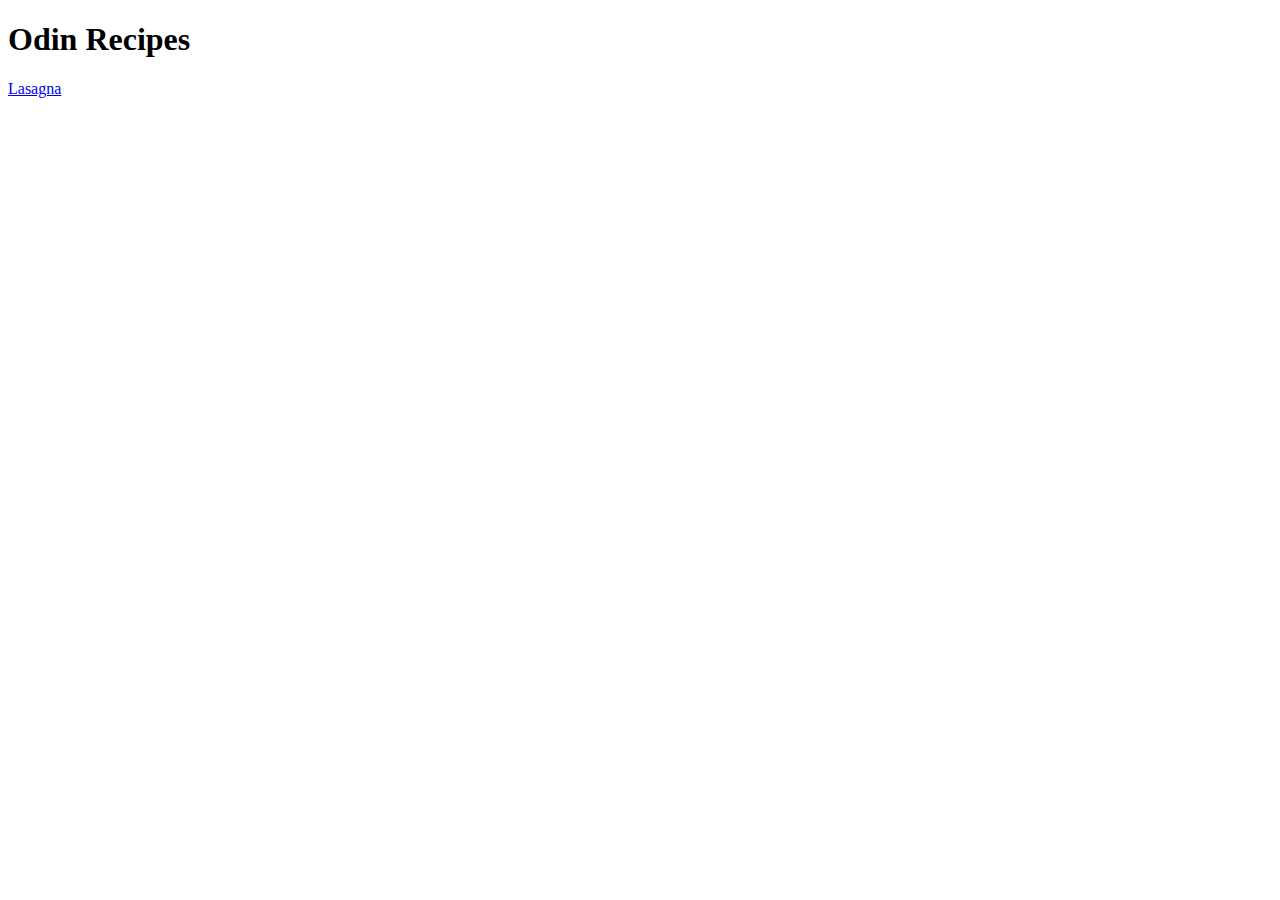
==== index.html @ 67384045 "Created Lasagna page, adding images, lists and descriptions" ====
<!DOCTYPE html>
<html lang = "en">
    <head>
        <meta charset=""UTF-8">
        <title>Odin Recipes</title>
    </head>

    <body>
        <h1>Odin Recipes</h1>
        <a href="recipes/lasagna.html">Lasagna</a>

    </body>
</html>
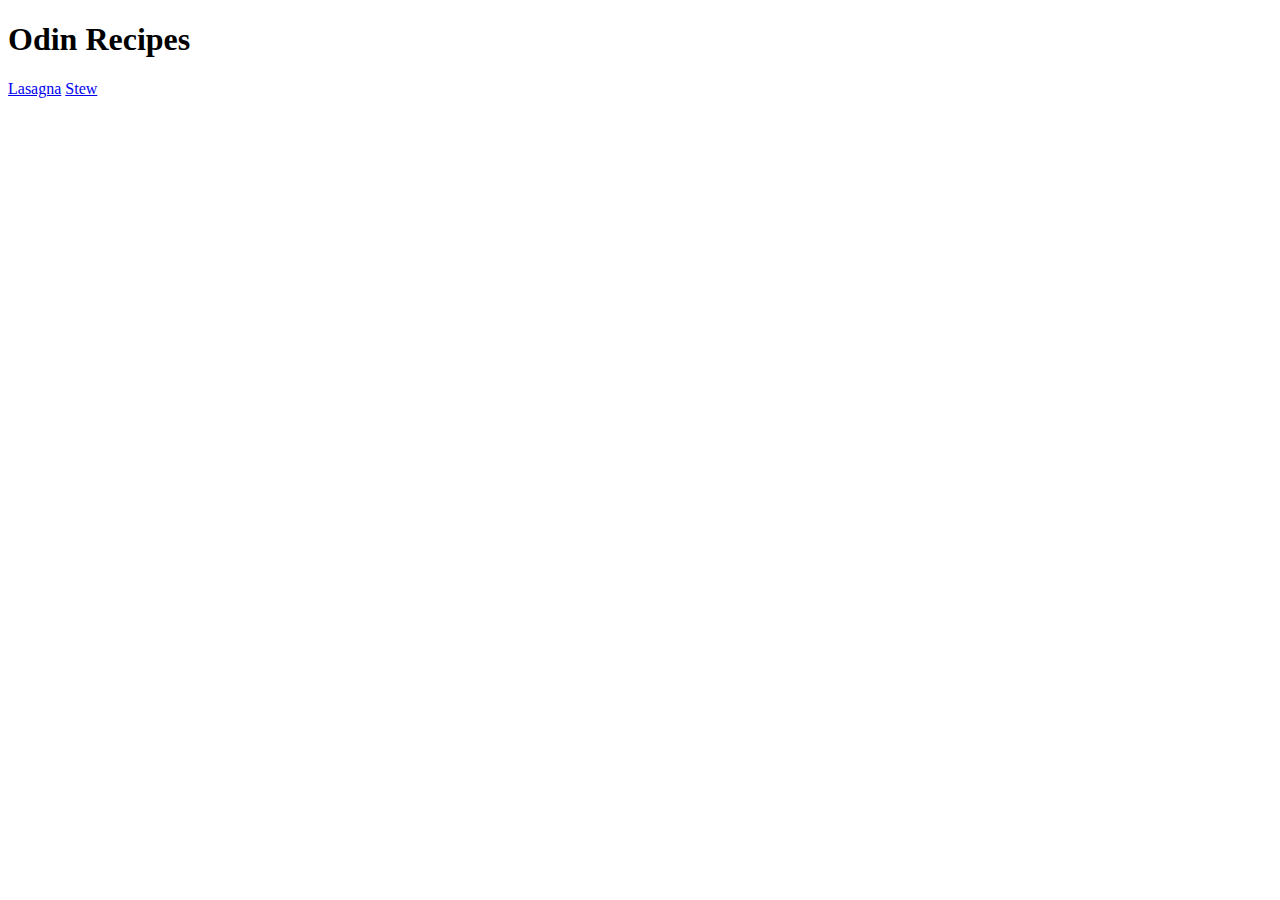
==== commit 61b1f3ce: "Added stew cite" ====
--- a/index.html
+++ b/index.html
@@ -8,6 +8,7 @@
     <body>
         <h1>Odin Recipes</h1>
         <a href="recipes/lasagna.html">Lasagna</a>
+        <a href="recipes/stew.html">Stew</a>
 
     </body>
 </html>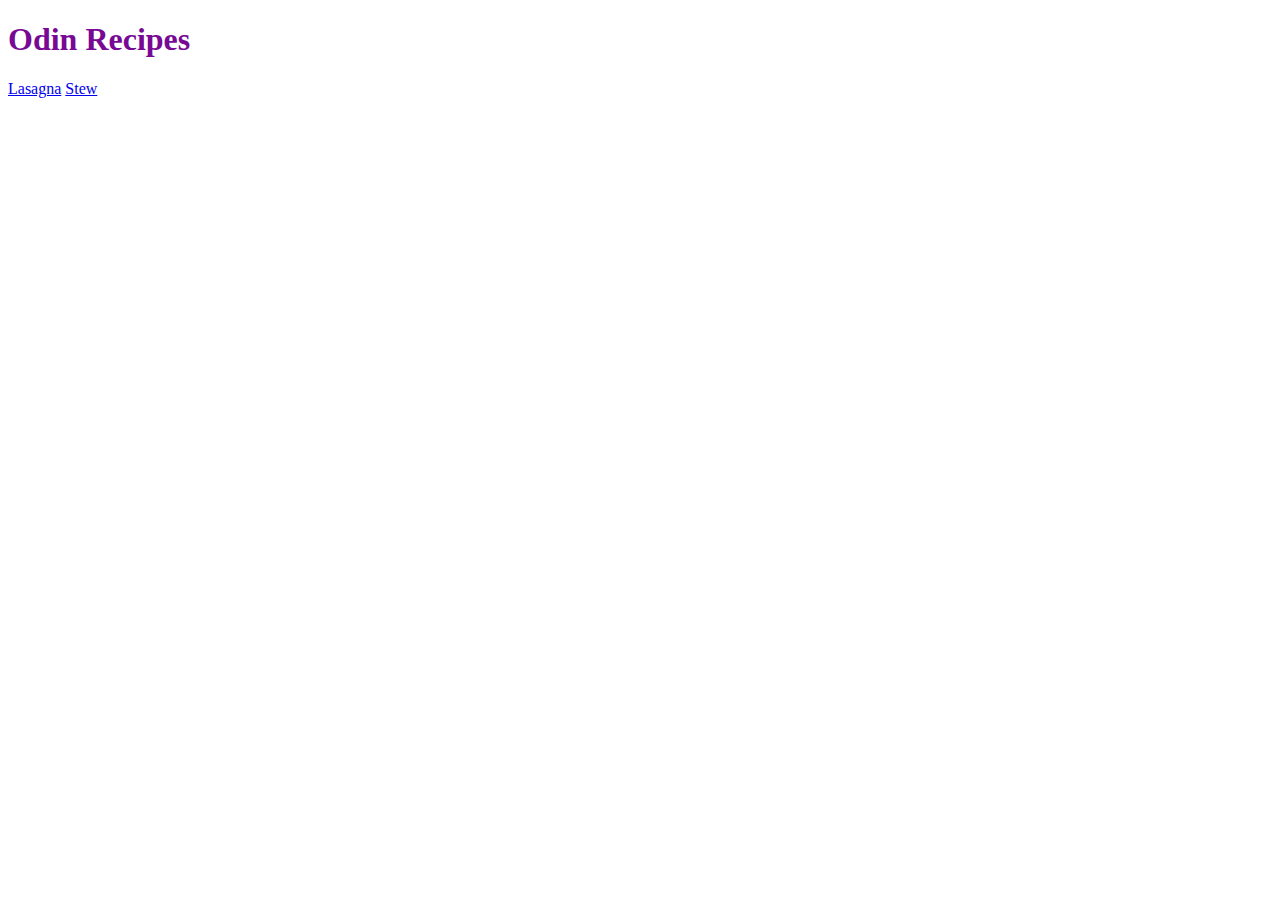
==== commit 807a3f06: "CSS adition" ====
--- a/index.html
+++ b/index.html
@@ -3,12 +3,15 @@
     <head>
         <meta charset=""UTF-8">
         <title>Odin Recipes</title>
+        <link href="styles.css" rel = "stylesheet">
     </head>
 
     <body>
         <h1>Odin Recipes</h1>
         <a href="recipes/lasagna.html">Lasagna</a>
         <a href="recipes/stew.html">Stew</a>
+        
 
+        
     </body>
 </html>--- a/styles.css
+++ b/styles.css
@@ -0,0 +1,4 @@
+h1 
+{
+    color: rgb(120, 9, 148);
+}